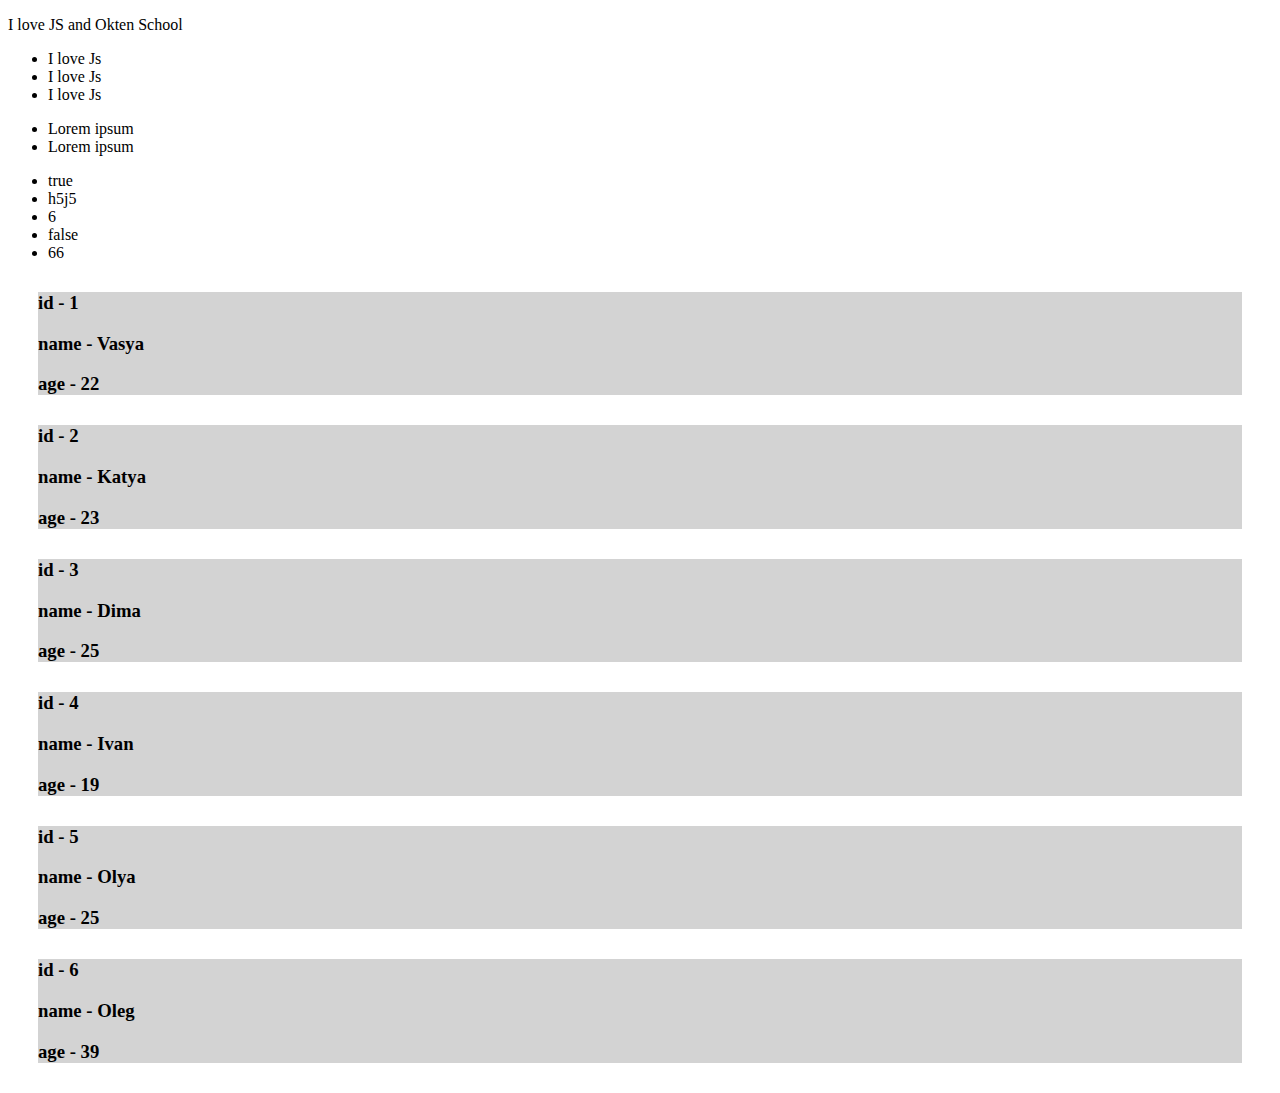
==== lesson-5/index.html @ 79814ac1 "Done hw5" ====
<!doctype html>
<html lang="en">
<head>
    <meta charset="UTF-8">
    <meta name="viewport"
          content="width=device-width, user-scalable=no, initial-scale=1.0, maximum-scale=1.0, minimum-scale=1.0">
    <meta http-equiv="X-UA-Compatible" content="ie=edge">
    <title>Document</title>

  <script src="script.js"></script>
</head>
<body>

</body>
</html>
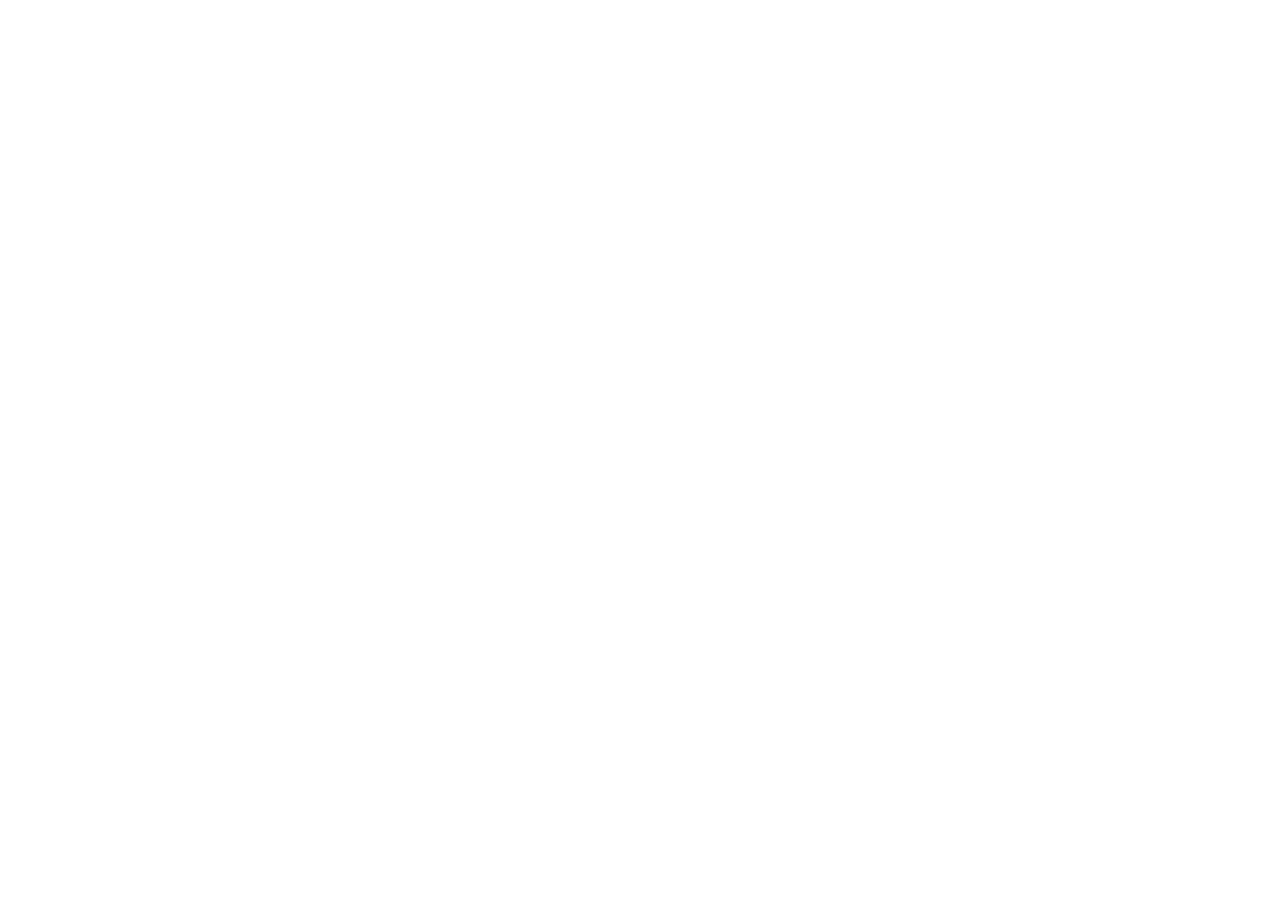
==== commit 9ac51715: "Done additional task`s" ====
--- a/lesson-5/index.html
+++ b/lesson-5/index.html
@@ -7,7 +7,8 @@
     <meta http-equiv="X-UA-Compatible" content="ie=edge">
     <title>Document</title>
 
-  <script src="script.js"></script>
+<!--  <script src="script.js"></script>-->
+  <script src="add.js"></script>
 </head>
 <body>
 
